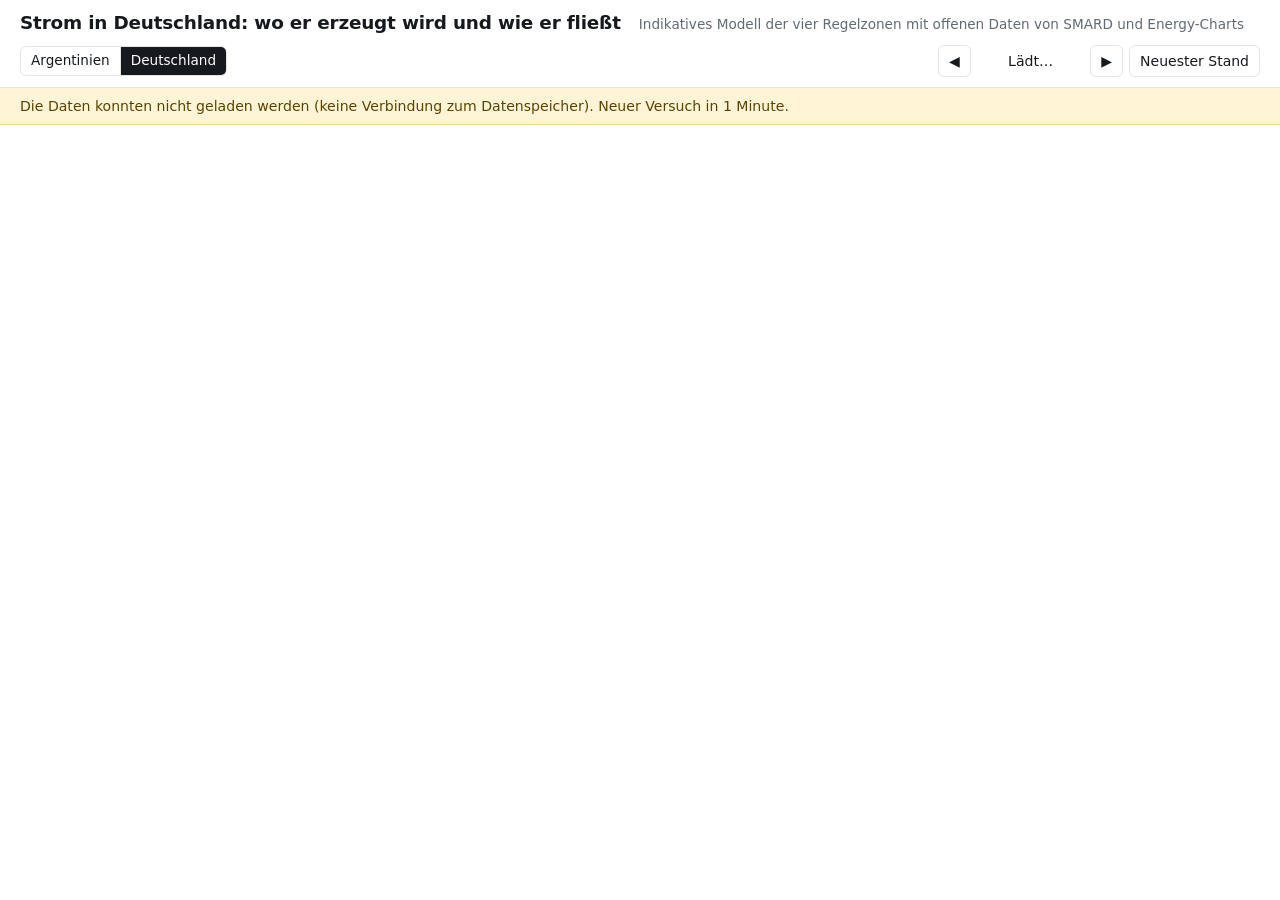
==== de/index.html @ ffeca940 "Versión para Alemania en /de/ y selector de país Co-Authored-By: Claude Opus 5.5 <noreply@anthropic." ====
<!doctype html>
<html lang="de">
<head>
<meta charset="utf-8">
<meta name="viewport" content="width=device-width, initial-scale=1">
<title>Strommonitor Deutschland</title>
<meta name="description" content="Indikative Karte: wo in Deutschland Strom erzeugt und verbraucht wird und wie er zwischen den vier Regelzonen und den Nachbarländern fließt. Offene Daten von SMARD und Energy-Charts.">
<link rel="icon" href="data:image/svg+xml,%3Csvg xmlns='http://www.w3.org/2000/svg' viewBox='0 0 64 64'%3E%3Ccircle cx='32' cy='32' r='30' fill='%23e0a030'/%3E%3Cpath d='M35 8 L18 36 H30 L27 56 L46 27 H34 Z' fill='%23ffffff'/%3E%3C/svg%3E">
<link rel="stylesheet" href="estilos.css?v=2026112401">
</head>
<body>
<header class="barra">
  <div class="titulo">
    <h1>Strom in Deutschland: wo er erzeugt wird und wie er fließt</h1>
    <p>Indikatives Modell der vier Regelzonen mit offenen Daten von SMARD und Energy-Charts</p>
  </div>
  <nav class="paises" aria-label="Land"><a href="../" lang="es">Argentinien</a><a href="./" aria-current="page">Deutschland</a></nav>
  <div class="tiempo">
    <button id="atras" class="btn" aria-label="15 Minuten zurück">◀</button>
    <span id="horaTxt" class="hora-txt">Lädt…</span>
    <button id="adelante" class="btn" aria-label="15 Minuten vor">▶</button>
    <button id="vivo" class="btn vivo">Neuester Stand</button>
  </div>
</header>

<div id="aviso" class="aviso" hidden></div>

<main class="app">
  <section class="mapa-zona" aria-label="Karte">
    <svg id="mapa" role="img" aria-label="Karte der vier Regelzonen in Deutschland"></svg>

    <div class="zoom">
      <button id="zMas" aria-label="Vergrößern">+</button>
      <button id="zMenos" aria-label="Verkleinern">−</button>
      <button id="zAjustar" aria-label="Ganz Deutschland zeigen">⤢</button>
    </div>

    <div class="panel capas">
      <label><input type="checkbox" id="capaBurbujas" checked> Erzeugung je Regelzone</label>
      <label><input type="checkbox" id="capaGrenzen" checked> Flüsse mit Nachbarländern</label>
      <label><input type="checkbox" id="capaValores" checked> Werte der Flüsse</label>
      <hr>
      <h3>Regelzonen einfärben nach</h3>
      <label><input type="radio" name="modo" value="balance" checked> Export / Import</label>
      <label><input type="radio" name="modo" value="carbono"> CO₂ (geschätzt)</label>
      <label><input type="radio" name="modo" value="origen"> Versorgt die gewählte Zone</label>
    </div>

    <div class="panel leyenda" id="leyenda"></div>
    <div id="tooltip" class="tooltip" hidden></div>
  </section>

  <aside class="lateral">
    <section>
      <h2>Deutschland jetzt</h2>
      <div id="jetzt"></div>
    </section>

    <section>
      <h2>Strompreis heute und morgen <small>(Day-Ahead)</small></h2>
      <div id="preis"></div>
    </section>

    <section>
      <h2>Letzte 24 Stunden</h2>
      <div id="dia"></div>
    </section>

    <section>
      <h2 id="regTitulo">Regelzone wählen</h2>
      <div id="regDetalle"></div>
    </section>

    <section>
      <h2>Stromflüsse <small id="flujosHora"></small></h2>
      <div id="listaFlujos" class="origenes"></div>
    </section>

    <details class="metodo">
      <summary>Wie es berechnet wird, und die Grenzen</summary>
      <ul>
        <li><strong>Erzeugung und Verbrauch je Regelzone</strong> (50Hertz, Amprion, TenneT, TransnetBW) stammen von SMARD. SMARD veröffentlicht diese Werte mit etwa einem Tag Verzögerung, deshalb zeigt die Karte den neuesten vollständig veröffentlichten Stand. „Deutschland jetzt“ und die Preise sind aktueller (Energy-Charts, etwa 1 bis 2 Stunden Verzögerung).</li>
        <li><strong>Die Flüsse zwischen den Regelzonen sind ein indikatives Modell, keine Messungen.</strong> Sie werden mit einer linearen Lastfluss-Näherung (DC) über ein vereinfachtes Netz aus 4 Verbindungen mit ungefähren Impedanzen geschätzt.</li>
        <li><strong>Flüsse mit den Nachbarländern</strong> sind gemessene physikalische Flüsse je Land (Energy-Charts). Die Aufteilung eines Landes auf die Regelzonen, an die es grenzt, ist eine Näherung.</li>
        <li><strong>„Nicht zugeordnet“:</strong> Erzeugung, Verbrauch und Grenzflüsse kommen aus verschiedenen Meldungen und gehen nicht genau auf (meist einige GW). Die Differenz wird anteilig nach Verbrauch auf die Zonen verteilt und so angezeigt.</li>
        <li><strong>„Woher kommt der Strom“</strong> verteilt den Strom, den eine Zone erhält, proportional entlang der geschätzten Flüsse auf die erzeugenden Zonen und die Importe.</li>
        <li><strong>CO₂:</strong> geschätzt mit festen Faktoren: Braunkohle 1.100, Steinkohle 850, Erdgas 400, sonstige konventionelle 650 gCO₂/kWh, alles andere 0. Importe zählen nicht mit.</li>
        <li>Die Grenzen der Regelzonen sind ungefähr (nach Bundesländern zusammengefasst).</li>
      </ul>
    </details>
    <p class="quelle">Daten: <a href="https://www.smard.de" rel="noopener">Bundesnetzagentur | SMARD.de</a> und <a href="https://www.energy-charts.info" rel="noopener">Energy-Charts (Fraunhofer ISE)</a>, Lizenz <a href="https://creativecommons.org/licenses/by/4.0/deed.de" rel="noopener">CC BY 4.0</a>. Karte: Natural Earth (gemeinfrei). Werte werden alle 15 Minuten abgerufen.</p>
  </aside>
</main>

<script src="app.js?v=2026112401"></script>
</body>
</html>
---- de/estilos.css ----
:root {
  --fondo: #ffffff;
  --texto: #16191d;
  --suave: #626b75;
  --borde: #e4e4e0;
  --mar: #e8eef2;
  --tierra: #dcdcd6;
  --panel: rgba(255, 255, 255, 0.94);
  --acento: #2a78d6;
  --importa: #3a76d8;
  --exporta: #e0473e;
  --neutro: #f7f6f2;
  --co2-bajo: #e9f4ea;
  --co2-alto: #5b3b24;
  --flujo: #16191d;
  --braunkohle: #8a5a33;
  --steinkohle: #4b4f55;
  --erdgas: #e07b39;
  --sonst_konv: #a3869d;
  --kernenergie: #e7b416;
  --biomasse: #6f9a2e;
  --wasser: #2a78d6;
  --wind_on: #58b6dc;
  --wind_off: #1c5aa6;
  --solar: #f2c12e;
  --sonst_ee: #93c58a;
  --pumpspeicher: #7a6fd0;
  --import: #c0479a;
  --renovable: #2f9e57;
  --billig: #2f9e57;
  --teuer: #d0533f;
  --sinubicar: #a9a59b;
  --pos: #c2382f;
  --neg: #2a65c4;
}
@media (prefers-color-scheme: dark) {
  :root:not([data-theme="light"]) {
    --fondo: #121519; --texto: #e8eaed; --suave: #9aa3ad; --borde: #2b3138; --mar: #18212a; --tierra: #262b31;
    --panel: rgba(28, 32, 37, 0.94); --acento: #5aa2ee; --importa: #4f8ae6; --exporta: #e8645b; --neutro: #2c3137;
    --co2-bajo: #2a3a2e; --co2-alto: #c79a6b; --steinkohle: #8d939b; --flujo: #f2f4f6; --sinubicar: #74706a; --pos: #f07a70; --neg: #79a9f0;
  }
}
:root[data-theme="dark"] {
  --fondo: #121519; --texto: #e8eaed; --suave: #9aa3ad; --borde: #2b3138; --mar: #18212a; --tierra: #262b31;
  --panel: rgba(28, 32, 37, 0.94); --acento: #5aa2ee; --importa: #4f8ae6; --exporta: #e8645b; --neutro: #2c3137;
  --co2-bajo: #2a3a2e; --co2-alto: #c79a6b; --steinkohle: #8d939b; --flujo: #f2f4f6; --sinubicar: #74706a; --pos: #f07a70; --neg: #79a9f0;
}
* { box-sizing: border-box; }
html, body { height: 100%; }
body {
  margin: 0; background: var(--fondo); color: var(--texto);
  font: 14px/1.45 Inter, system-ui, -apple-system, "Segoe UI", Roboto, sans-serif;
  display: flex; flex-direction: column;
}
h1 { font-size: 1.15rem; margin: 0; letter-spacing: -0.01em; }
h2 { font-size: 1rem; margin: 0 0 10px; }
h3 { font-size: .85rem; margin: 14px 0 6px; }
h2 small, h3 small { color: var(--suave); font-weight: 400; }
.pista { color: var(--suave); font-size: .82rem; margin: 8px 0 0; }

/* Barra superior */
.barra { display: flex; flex-wrap: wrap; align-items: center; justify-content: space-between; gap: 8px 20px; padding: 10px 20px; border-bottom: 1px solid var(--borde); }
.titulo { display: flex; flex-wrap: wrap; align-items: baseline; gap: 2px 18px; min-width: 0; }
.titulo p { margin: 0; color: var(--suave); font-size: .85rem; }
.tiempo { display: flex; align-items: center; gap: 6px; }
.btn { border: 1px solid var(--borde); background: var(--fondo); color: var(--texto); border-radius: 6px; padding: 5px 10px; font: inherit; cursor: pointer; }
.btn:disabled { opacity: .35; cursor: default; }
.btn.vivo.activo { background: var(--texto); color: var(--fondo); border-color: var(--texto); }
.hora-txt { font-variant-numeric: tabular-nums; min-width: 12ch; text-align: center; font-size: .88rem; }
.aviso { margin: 0; padding: 8px 20px; background: #fff4d6; color: #5a4300; border-bottom: 1px solid #f0d78a; font-size: .88rem; }
@media (prefers-color-scheme: dark) { :root:not([data-theme="light"]) .aviso { background: #3a3014; color: #f3dea0; border-color: #6b5a22; } }

/* Disposición: mapa + columna lateral */
.app { flex: 1; min-height: 0; display: grid; grid-template-columns: minmax(0, 1fr) 390px; }
.mapa-zona { position: relative; min-height: 0; overflow: hidden; background: var(--mar); }
#mapa { position: absolute; inset: 0; width: 100%; height: 100%; display: block; touch-action: none; cursor: grab; user-select: none; }
#mapa:active { cursor: grabbing; }
.lateral { border-left: 1px solid var(--borde); overflow-y: auto; padding: 18px 18px 28px; display: grid; gap: 22px; align-content: start; }
.lateral > section + section, .lateral > details { border-top: 1px solid var(--borde); padding-top: 18px; }

/* Mapa */
.mar { fill: var(--mar); }
.vecino { fill: var(--tierra); stroke: var(--mar); stroke-width: .6; }
.region { stroke: var(--fondo); stroke-width: 1; cursor: pointer; transition: fill .35s; }
.region:hover { stroke: var(--texto); stroke-width: 1.4; }
.region:focus { outline: none; }
.region:focus-visible, .region.sel { stroke: var(--texto); stroke-width: 2.2; }
.sinred { fill: var(--tierra); stroke: var(--fondo); stroke-width: 1; }
.flujo { stroke: var(--flujo); stroke-linecap: round; opacity: .82; stroke-dasharray: 7 7; animation: correr 1.1s linear infinite; }
@keyframes correr { to { stroke-dashoffset: -14; } }
@media (prefers-reduced-motion: reduce) { .flujo { animation: none; } }
.flecha { fill: var(--flujo); pointer-events: none; }
.torta path, .torta circle { stroke: none; }
.torta { opacity: .93; cursor: pointer; }
.torta-borde { fill: none; stroke: var(--fondo) !important; stroke-width: 1; }
.nodo { fill: var(--texto); cursor: pointer; }
.etq { font-size: 14px; font-weight: 600; fill: var(--texto); paint-order: stroke; stroke: var(--fondo); stroke-width: 3.5px; stroke-linejoin: round; pointer-events: none; }
.etq-mw { font-size: 12.5px; font-weight: 600; fill: var(--texto); paint-order: stroke; stroke: var(--fondo); stroke-width: 3.5px; stroke-linejoin: round; pointer-events: none; dominant-baseline: central; }

.zoom { position: absolute; top: 12px; right: 12px; display: grid; background: var(--panel); border: 1px solid var(--borde); border-radius: 6px; overflow: hidden; }
.zoom button { width: 34px; height: 34px; border: 0; background: transparent; color: var(--texto); font-size: 17px; cursor: pointer; }
.zoom button + button { border-top: 1px solid var(--borde); }
.panel { position: absolute; left: 12px; background: var(--panel); border: 1px solid var(--borde); border-radius: 8px; padding: 10px 12px; font-size: .85rem; box-shadow: 0 1px 4px rgba(0,0,0,.06); }
.panel h3 { margin: 4px 0 4px; }
.panel label { display: flex; gap: 7px; align-items: center; padding: 2px 0; cursor: pointer; }
.panel hr { border: 0; border-top: 1px solid var(--borde); margin: 8px 0; }
.capas { top: 12px; }
.leyenda { bottom: 12px; width: 260px; }
.leyenda h3 { margin-top: 0; }
.escala { display: block; height: 10px; border-radius: 3px; }
.escala-txt { display: flex; justify-content: space-between; color: var(--suave); font-size: .78rem; margin: 2px 0 8px; }
.ley-fila { display: flex; gap: 8px; align-items: center; margin: 3px 0; }
.ley-linea { display: inline-block; width: 26px; height: 3px; background: var(--flujo); border-radius: 2px; flex: none; }
.ley-torta { display: inline-block; width: 14px; height: 14px; border-radius: 50%; background: conic-gradient(var(--braunkohle) 0 20%, var(--erdgas) 0 45%, var(--wind_on) 0 75%, var(--solar) 0); flex: none; margin: 0 6px; }
.ley-tipos { display: flex; flex-wrap: wrap; gap: 3px 12px; margin-top: 6px; font-size: .8rem; }
.ley-tipos span::before { content: ""; display: inline-block; width: 10px; height: 10px; border-radius: 2px; margin-right: 5px; background: var(--c); vertical-align: -1px; }
.tooltip { position: absolute; pointer-events: none; background: var(--panel); border: 1px solid var(--borde); border-radius: 6px; padding: 6px 9px; font-size: .82rem; box-shadow: 0 4px 12px rgba(0,0,0,.15); max-width: 240px; z-index: 5; }

/* Columna lateral */
.kpis { display: grid; gap: 10px; }
.kpis3 { grid-template-columns: repeat(3, minmax(0, 1fr)); }
.kpi-v { display: block; font-size: 1.35rem; font-weight: 700; font-variant-numeric: tabular-nums; letter-spacing: -0.01em; }
.kpi-l { display: block; font-size: .75rem; color: var(--suave); line-height: 1.25; }
.pos { color: var(--pos); } .neg { color: var(--neg); }
.mixfilas, .origenes { display: grid; gap: 5px; margin-top: 12px; }
.mf { display: grid; grid-template-columns: minmax(0, 1.25fr) minmax(0, 1fr) auto auto; gap: 8px; align-items: center; font-size: .85rem; font-variant-numeric: tabular-nums; }
.origenes .mf { grid-template-columns: minmax(0, 1.4fr) minmax(0, 1fr) auto; }
.mf-n { display: flex; align-items: center; gap: 6px; min-width: 0; }
.mf-n i { width: 10px; height: 10px; border-radius: 2px; flex: none; }
.mf-b { height: 8px; background: var(--neutro); border-radius: 3px; overflow: hidden; }
.mf-b i { display: block; height: 100%; border-radius: 3px; }
.mf-v { text-align: right; color: var(--suave); min-width: 6ch; }
.mf-p { text-align: right; font-weight: 600; min-width: 4ch; }
.barra-apilada { display: flex; height: 14px; border-radius: 4px; overflow: hidden; background: var(--neutro); }
.barra-apilada i { display: block; height: 100%; }
.metodo summary { font-weight: 600; cursor: pointer; }
.metodo ul { padding-left: 18px; margin: 10px 0 0; font-size: .85rem; }
.metodo li { margin-bottom: 6px; }
code { font-size: .85em; }

/* Celular y pantallas angostas: todo en una columna */
@media (max-width: 900px) {
  body { display: block; }
  .barra { padding: 10px 16px; }
  .app { display: block; }
  .mapa-zona { height: 72vh; min-height: 420px; }
  .capas { top: auto; bottom: 12px; }
  .leyenda { position: static; width: auto; margin: 0; border-radius: 0; border-width: 1px 0 0; box-shadow: none; }
  .mapa-zona { overflow: visible; }
  .lateral { border-left: 0; overflow: visible; padding: 16px; }
}
@media (max-width: 900px) {
  .mapa-zona { display: flex; flex-direction: column; height: auto; min-height: 0; }
  .mapa-zona #mapa { position: relative; height: 68vh; min-height: 380px; }
  .capas { position: static; border-radius: 0; border-width: 1px 0 0; box-shadow: none; }
}

/* Sin datos reales todavía: no se muestra ningún número, solo el aviso */
body.sin-datos .app { display: none; }

/* El día de hoy */
.dia-datos { display: grid; grid-template-columns: repeat(2, minmax(0, 1fr)); gap: 10px; margin-bottom: 10px; }
.dia-datos .kpi-v { font-size: 1.2rem; }
.dia-graf { width: 100%; height: auto; display: block; }
.dia-graf text { font-size: 11px; fill: var(--suave); }
.dia-barra { fill: color-mix(in srgb, var(--renovable) min(100%, calc(var(--r) * 250%)), var(--sinubicar)); cursor: pointer; }
.dia-barra.actual { stroke: var(--texto); stroke-width: 2; }
.dia-barra.sin-mapa { cursor: default; opacity: .75; }
.dia-datos small { font-size: .7rem; font-weight: 400; color: var(--suave); }

/* Deutschland */
.pais { fill: var(--tierra); stroke: var(--mar); stroke-width: .6; }
.land-nodo { fill: var(--fondo); stroke: var(--suave); stroke-width: 1.2; }
.land-etq { font-size: 11.5px; fill: var(--suave); paint-order: stroke; stroke: var(--mar); stroke-width: 3px; pointer-events: none; }
.flujo.grenze { stroke: var(--import); opacity: .75; }
.flecha.grenze { fill: var(--import); }
.kpis4 { grid-template-columns: repeat(2, minmax(0, 1fr)); }
.preis-barra { fill: var(--sinubicar); }
.preis-barra.billig { fill: var(--billig); }
.preis-barra.teuer { fill: var(--teuer); }
.preis-barra.vorbei { opacity: .35; }
.preis-jetzt { stroke: var(--texto); stroke-width: 1.5; stroke-dasharray: 3 3; }
.dia-graf .tag { fill: var(--texto); font-weight: 600; }
.quelle { font-size: .78rem; color: var(--suave); margin: 0; }
.quelle a { color: inherit; }
.ohne { color: var(--suave); font-size: .85rem; }

/* Selector de país */
.paises { display: inline-flex; border: 1px solid var(--borde); border-radius: 6px; overflow: hidden; font-size: .85rem; }
.paises a { padding: 4px 10px; color: var(--texto); text-decoration: none; }
.paises a + a { border-left: 1px solid var(--borde); }
.paises a[aria-current] { background: var(--texto); color: var(--fondo); }
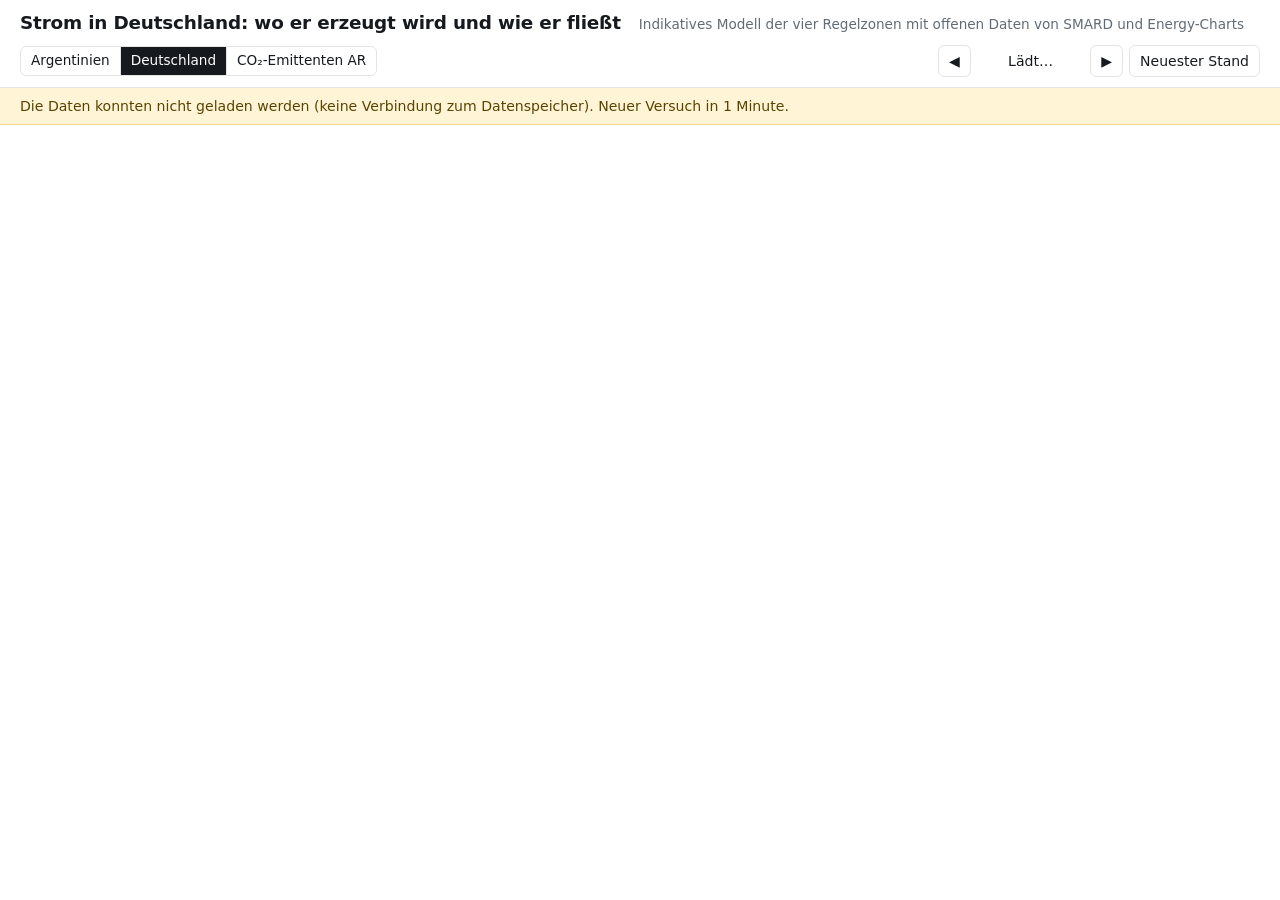
==== commit ce46ba76: "Página de emisores de CO₂ por provincia y sector (Climate TRACE) Co-Authored-By: Claude Opus 5.5 <no" ====
--- a/de/index.html
+++ b/de/index.html
@@ -6,7 +6,7 @@
 <title>Strommonitor Deutschland</title>
 <meta name="description" content="Indikative Karte: wo in Deutschland Strom erzeugt und verbraucht wird und wie er zwischen den vier Regelzonen und den Nachbarländern fließt. Offene Daten von SMARD und Energy-Charts.">
 <link rel="icon" href="data:image/svg+xml,%3Csvg xmlns='http://www.w3.org/2000/svg' viewBox='0 0 64 64'%3E%3Ccircle cx='32' cy='32' r='30' fill='%23e0a030'/%3E%3Cpath d='M35 8 L18 36 H30 L27 56 L46 27 H34 Z' fill='%23ffffff'/%3E%3C/svg%3E">
-<link rel="stylesheet" href="estilos.css?v=2026112401">
+<link rel="stylesheet" href="estilos.css?v=2026112402">
 </head>
 <body>
 <header class="barra">
@@ -14,7 +14,7 @@
     <h1>Strom in Deutschland: wo er erzeugt wird und wie er fließt</h1>
     <p>Indikatives Modell der vier Regelzonen mit offenen Daten von SMARD und Energy-Charts</p>
   </div>
-  <nav class="paises" aria-label="Land"><a href="../" lang="es">Argentinien</a><a href="./" aria-current="page">Deutschland</a></nav>
+  <nav class="paises" aria-label="Land"><a href="../" lang="es">Argentinien</a><a href="./" aria-current="page">Deutschland</a><a href="../emisiones/" lang="es">CO₂-Emittenten AR</a></nav>
   <div class="tiempo">
     <button id="atras" class="btn" aria-label="15 Minuten zurück">◀</button>
     <span id="horaTxt" class="hora-txt">Lädt…</span>
@@ -61,6 +61,18 @@
       <div id="preis"></div>
     </section>
 
+    <section id="campo">
+      <h2>Für die Landwirtschaft <small>(Wetter und Strom)</small></h2>
+      <label class="agro-reg">Regelzone <select id="agroReg"></select></label>
+      <div id="agroClima"></div>
+      <h3>Beste Stunden in den nächsten 24 h</h3>
+      <div id="agroHoras"></div>
+      <h3>Netzlage und Wetter je Zone</h3>
+      <div id="agroRed"></div>
+      <h3>CO₂ je Stunde <small>(geschätzt)</small></h3>
+      <div id="agroCo2"></div>
+    </section>
+
     <section>
       <h2>Letzte 24 Stunden</h2>
       <div id="dia"></div>
@@ -86,12 +98,14 @@
         <li><strong>„Woher kommt der Strom“</strong> verteilt den Strom, den eine Zone erhält, proportional entlang der geschätzten Flüsse auf die erzeugenden Zonen und die Importe.</li>
         <li><strong>CO₂:</strong> geschätzt mit festen Faktoren: Braunkohle 1.100, Steinkohle 850, Erdgas 400, sonstige konventionelle 650 gCO₂/kWh, alles andere 0. Importe zählen nicht mit.</li>
         <li>Die Grenzen der Regelzonen sind ungefähr (nach Bundesländern zusammengefasst).</li>
+        <li><strong>Für die Landwirtschaft:</strong> Wettervorhersage für einen Ort je Zone (Magdeburg, Hannover, Köln, Stuttgart). Die besten Stunden verbinden den Day-Ahead-Preis mit dem Wetter: wenig Wind und Verdunstung zum Bewässern, trockene Luft zum Trocknen, kühle Stunden zum Kühlen. Nur ein Richtwert, keine Kostenrechnung.</li>
       </ul>
     </details>
-    <p class="quelle">Daten: <a href="https://www.smard.de" rel="noopener">Bundesnetzagentur | SMARD.de</a> und <a href="https://www.energy-charts.info" rel="noopener">Energy-Charts (Fraunhofer ISE)</a>, Lizenz <a href="https://creativecommons.org/licenses/by/4.0/deed.de" rel="noopener">CC BY 4.0</a>. Karte: Natural Earth (gemeinfrei). Werte werden alle 15 Minuten abgerufen.</p>
+    <p class="quelle">Daten: <a href="https://www.smard.de" rel="noopener">Bundesnetzagentur | SMARD.de</a> und <a href="https://www.energy-charts.info" rel="noopener">Energy-Charts (Fraunhofer ISE)</a>, Lizenz <a href="https://creativecommons.org/licenses/by/4.0/deed.de" rel="noopener">CC BY 4.0</a>. Wetter: <a href="https://open-meteo.com" rel="noopener">Open-Meteo.com</a> (CC BY 4.0). Karte: Natural Earth (gemeinfrei). Werte werden alle 15 Minuten abgerufen.</p>
   </aside>
 </main>
 
-<script src="app.js?v=2026112401"></script>
+<script src="app.js?v=2026112402"></script>
+<script src="agro.js?v=2026112402"></script>
 </body>
 </html>
--- a/de/estilos.css
+++ b/de/estilos.css
@@ -190,3 +190,25 @@
 .paises a { padding: 4px 10px; color: var(--texto); text-decoration: none; }
 .paises a + a { border-left: 1px solid var(--borde); }
 .paises a[aria-current] { background: var(--texto); color: var(--fondo); }
+
+/* Para el campo */
+#campo .kpis3 { row-gap: 12px; }
+.agro-reg { display: flex; align-items: center; gap: 8px; font-size: .85rem; color: var(--suave); margin-bottom: 10px; }
+.agro-reg select { font: inherit; color: var(--texto); background: var(--fondo); border: 1px solid var(--borde); border-radius: 6px; padding: 4px 8px; }
+.agro-nota { margin: 10px 0 0; padding: 6px 10px; border-radius: 6px; background: color-mix(in srgb, var(--acento) 12%, transparent); font-size: .85rem; }
+.agro-filas { display: grid; gap: 8px; }
+.agro-fila { display: grid; grid-template-columns: minmax(0, 1fr) auto; gap: 0 10px; align-items: baseline; }
+.agro-n { font-weight: 600; font-size: .88rem; }
+.agro-v { font-weight: 700; font-variant-numeric: tabular-nums; text-align: right; }
+.agro-v small { font-weight: 400; color: var(--suave); }
+.agro-por { grid-column: 1 / -1; color: var(--suave); font-size: .78rem; }
+.agro-tabla { display: grid; gap: 4px; font-size: .82rem; font-variant-numeric: tabular-nums; }
+.agro-tabla > div { display: grid; grid-template-columns: minmax(0, 1.5fr) 0.8fr 0.9fr 0.9fr minmax(0, 1.3fr); gap: 6px; align-items: center; }
+.agro-tabla > div > span:not(:first-child) { text-align: right; }
+.agro-cab { color: var(--suave); font-size: .72rem; line-height: 1.2; }
+.agro-est { font-size: .75rem; font-weight: 600; border-radius: 4px; padding: 1px 6px; justify-self: end; }
+.agro-est.ok { color: var(--suave); }
+.agro-est.media { background: color-mix(in srgb, #e7b416 25%, transparent); }
+.agro-est.alta { background: color-mix(in srgb, var(--exporta) 25%, transparent); }
+.agro-csv { margin-top: 10px; font-size: .82rem; }
+.metodo a, .pista a { color: inherit; }
